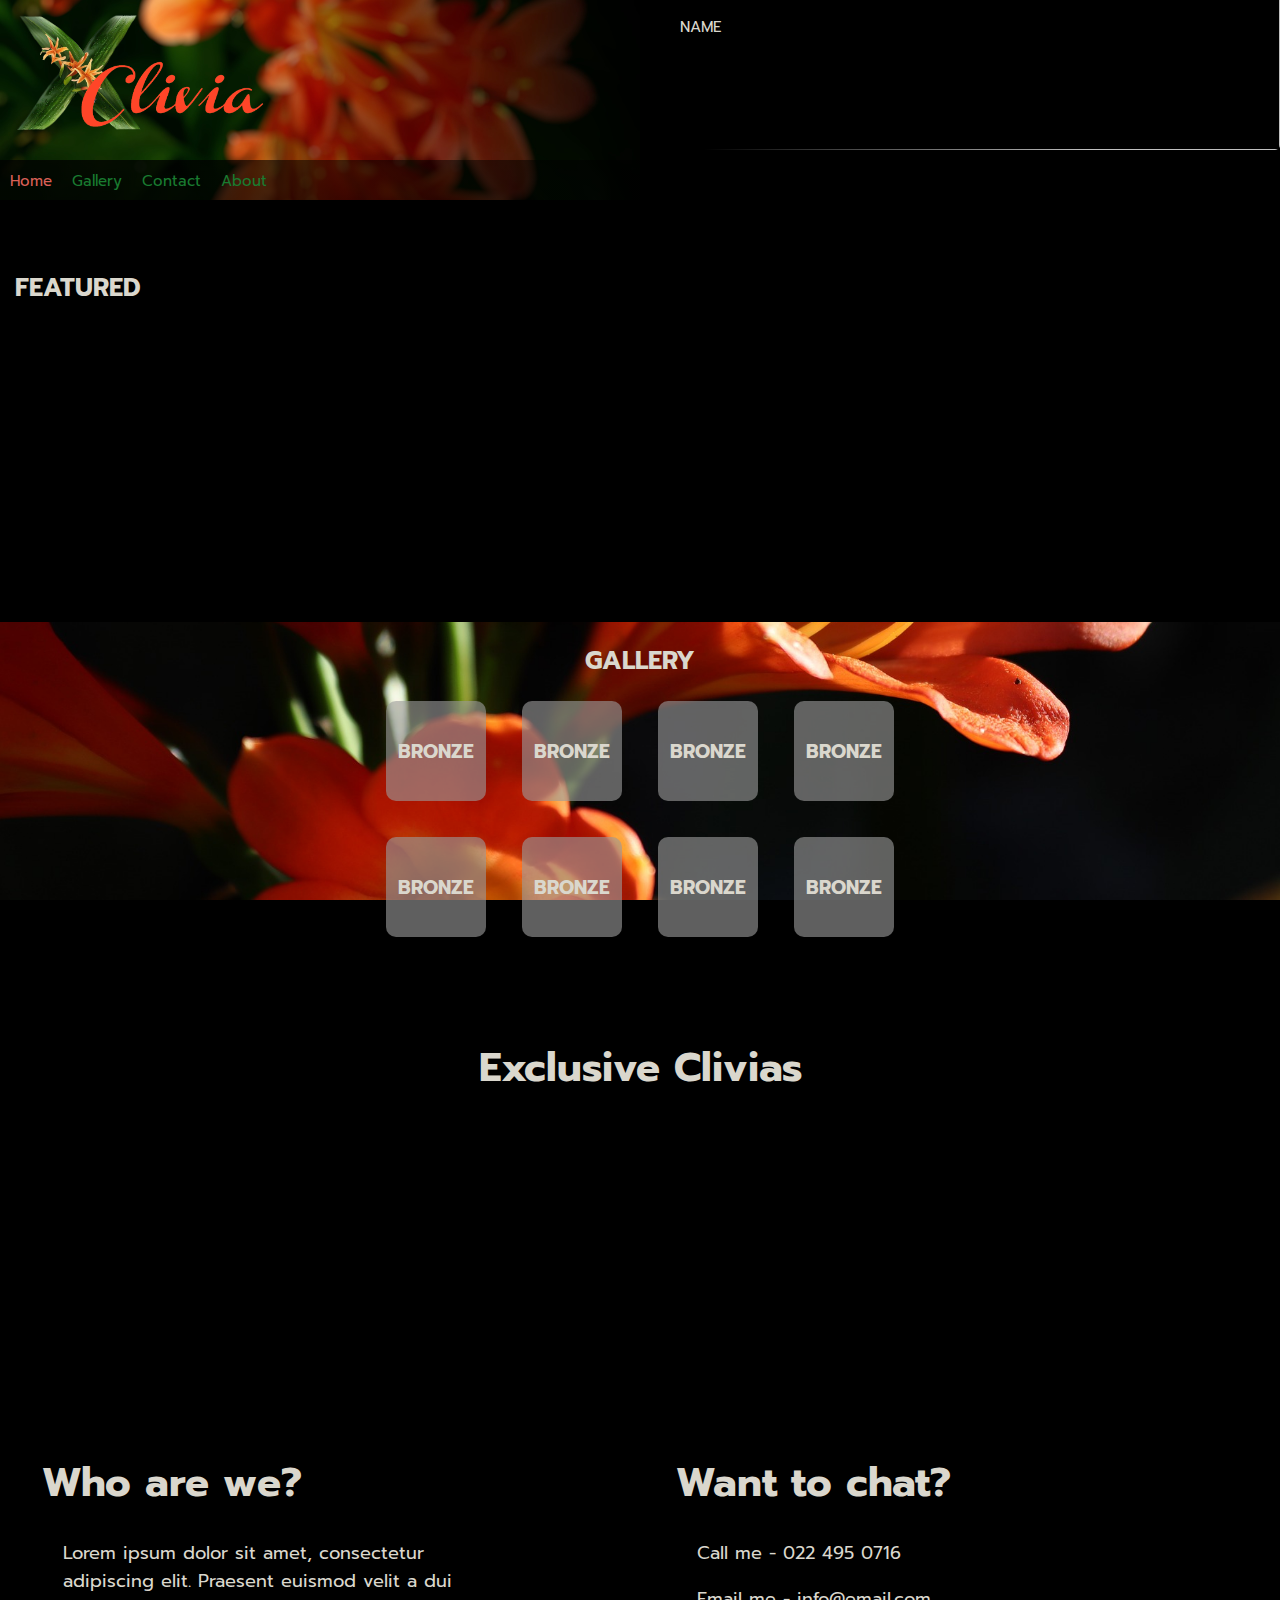
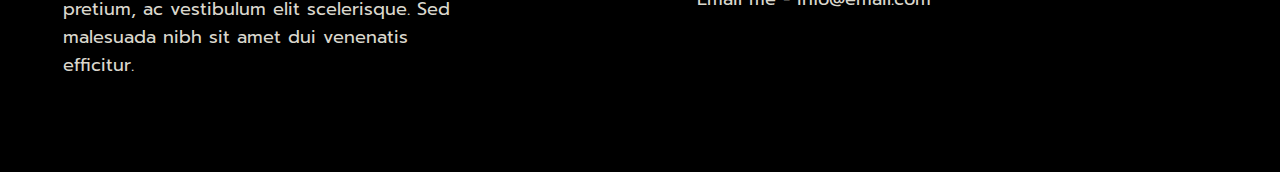
==== index.html @ db3a2b7f "fixed a few things" ====
<html>
<link rel="stylesheet" href="source/code/main.css">
<link rel="preconnect" href="https://fonts.googleapis.com">
<link rel="preconnect" href="https://fonts.gstatic.com" crossorigin>
<link href="https://fonts.googleapis.com/css2?family=Prompt&display=swap" rel="stylesheet">
<link rel="stylesheet" href="https://cdnjs.cloudflare.com/ajax/libs/font-awesome/4.7.0/css/font-awesome.min.css">

<head>
    <meta name="viewport" content="width=device-width, initial-scale=1.0">

    <script src="https://cdn.jsdelivr.net/npm/axios/dist/axios.min.js"></script>
    <script src="https://code.jquery.com/jquery-3.6.0.min.js"></script>

    <title>XClivia</title>
    <link rel="icon" href="./source/images/logoSmall.png">
</head>

<body>

    <div id="overlay_background_99"></div>

    <div id="cliva_info_popup">
        <h1 id="popup_title" style="margin: 10px">TITLE</h1>
        <img id="popup_image">
        <div id="popup_effects"></div>
    </div>

    <div id="header_container">
        <div id="headerParent">
            <div id="header">
                <div id="title_container">
                    <!--<h1 id="title">Oosie's Clivia Patch</h1>
                    <p id="slogan">Experience the Colors of Life</p>-->
                    <img id="logo_image" src="source/images/cropped_logo.png">
                </div>
            </div>

            <ul id="navbar">
                <li><a class="active" href="/">Home</a></li>
                <li><a href="/gallery">Gallery</a></li>
                <li><a href="#footer-contact">Contact</a></li>
                <li><a href="#footer-about">About</a></li>
            </ul>

        </div>

        <div id="random_clivia">
            <div id="random_img_container">
                <img draggable="false" id="random_image"
                    src="https://atlanticfertilisers.co.za/wp-content/uploads/2021/12/Life_is_garden_clivia-2-1024x890.jpg">
            </div>
            <div id="random_info_container">
                <ul style="list-style-type: none;">
                    <li class="random_info_li" id="random_name">
                        NAME
                    </li>
                </ul>
            </div>
        </div>
    </div>

    <div id="images" draggable="false">
        <div id="featured_images" class="image_container" draggable="false">9
            <h2>FEATURED</h2>
            <div class="image_track" data-mouse-down-at="0" data-prev-percentage="-80" draggable="false"></div>
        </div>
    </div>

    <div class="parallax" style="background-image: url('source/images/paralax1.jpg');">
        <div id="class_gallery_container_container">
            <div id="class_gallery_container" draggable="false">
                <h2>GALLERY</h2>
                <div id="class_gallery">
                    <a class="class_button" href="/gallery/?class=Bronze">
                        <div class="image_holder"></div>
                        <div class="class_effects">
                            <h4 class="class_name">BRONZE</h4>
                        </div>
                    </a>
                    <a class="class_button" href="/gallery/?class=Bronze">
                        <div class="image_holder"></div>
                        <div class="class_effects">
                            <h4 class="class_name">BRONZE</h4>
                        </div>
                    </a>
                    <a class="class_button" href="/gallery/?class=Bronze">
                        <div class="image_holder"></div>
                        <div class="class_effects">
                            <h4 class="class_name">BRONZE</h4>
                        </div>
                    </a>
                    <a class="class_button" href="/gallery/?class=Bronze">
                        <div class="image_holder"></div>
                        <div class="class_effects">
                            <h4 class="class_name">BRONZE</h4>
                        </div>
                    </a>
                    <a class="class_button" href="/gallery/?class=Bronze">
                        <div class="image_holder"></div>
                        <div class="class_effects">
                            <h4 class="class_name">BRONZE</h4>
                        </div>
                    </a>
                    <a class="class_button" href="/gallery/?class=Bronze">
                        <div class="image_holder"></div>
                        <div class="class_effects">
                            <h4 class="class_name">BRONZE</h4>
                        </div>
                    </a>
                    <a class="class_button" href="/gallery/?class=Bronze">
                        <div class="image_holder"></div>
                        <div class="class_effects">
                            <h4 class="class_name">BRONZE</h4>
                        </div>
                    </a>
                    <a class="class_button" href="/gallery/?class=Bronze">
                        <div class="image_holder"></div>
                        <div class="class_effects">
                            <h4 class="class_name">BRONZE</h4>
                        </div>
                    </a>

                </div>
            </div>
        </div>

    </div>

    <h1 style="position: relative; left: 50%; transform: translate(-50%, 0%); width:fit-content; height: fit-content">
        Exclusive Clivias</h1>

    <div class="parallax" style="background-image: url('source/images/parallax2.jpg');"></div>

    <div id="footer" style="display: flex">
        <div id="footer-about">
            <h1 style="position: inherit; left: 10%">Who are we?</h1>
            <p style="position: inherit; left: 15%">
                Lorem ipsum dolor sit amet, consectetur adipiscing elit.
                Praesent euismod velit a dui pretium, ac vestibulum elit scelerisque. Sed malesuada nibh sit amet dui
                venenatis efficitur.
            </p>
        </div>
        <div id="footer-contact">
            <h1 style="position: inherit; left: 10%">Want to chat?</h1>
            <div style="position: inherit; left: 15%">
                <p>Call me - 022 495 0716</p>
                <p>Email me - info@email.com</p>
            </div>
        </div>
    </div>

    <!-- <div class="parallax" style="background-image: url('source/images/paralax1.jpg');"></div> -->

</body>

<script src="source/code/main.js"></script>

</html>
---- source/code/main.css ----
body {
    height: 100vh;
    width: 100vw;
    margin: 0px;
    overflow-x: hidden;
    background-color: #000000;
    padding: 0px;
}

p,
h1,
h2,
h3,
h4,
li {
    color: #DAD7CD;
    font-family: 'Prompt', sans-serif;
}

p {
    font-size: 18px;
}

h1 {
    font-size: 40px;
}

h2 {
    font-size: 25px;
}

h3 {
    font-size: 20px;
}

h4 {
    font-size: 19px;
}

li {
    font-size: 15px;
}

#random_description {
    width: 30%;
    word-wrap: normal;
}

#random_clivia {
    position: relative;
    align-self: flex-end;

    width: 50vw;
    height: 200px;

    margin: 0px;
}

#random_img_container {
    height: 100%;
    width: 100%;
    overflow: hidden;
    z-index: 1;
}

#random_info_container {
    position: absolute;
    top: 0%;
    z-index: 3;
    width: 100%;
    height: 100%;
    background-image: linear-gradient(90deg, rgba(0, 0, 0, 1) 10%, rgba(0, 0, 0, 0) 70%);
}

#random_image {
    position: relative;

    width: 100%;
    height: auto;

    object-fit: cover;
    object-position: 50% 50%;
    margin-top: 0px;
    margin-bottom: 0px;
    transform: translate(0, -25%);

    border-radius: 5px;

    z-index: 1;

    -webkit-user-select: none;
    -khtml-user-select: none;
    -moz-user-select: none;
    -o-user-select: none;
    user-select: none;
}

#random_info_li {
    text-decoration: none;
}

#logo_image {
    position: relative;

    width: 100%;
    height: 100%;
}

#header_container {
    display: flex;
    flex-direction: row;

    width: 100%;
    height: fit-content
}

#headerParent {
    width: 50vw;
    align-self: flex-start;
    background-image: url("../images/clivia_title_0.jpg");
    background-size: cover;
    background-repeat: no-repeat;
    background-position-x: right;
    /* box-shadow: 0px 0px 10px 5px black inset; */
}

#header {
    position: relative;

    top: 1vh;

    display: flex;
    flex-wrap: wrap;
    align-items: center;

    width: 40vw;
    height: 140px;

    gap: 4vw;
    z-index: 4;
}

#title_container {
    position: absolute;
    width: max-content;
    overflow: hidden;
    height: 100%;
    margin-right: 50vw;
    padding-left: 15px;
    margin-bottom: 0px;
    margin-top: 0px;
}

#title {
    margin-left: 2vw;
    margin-bottom: 0px;
    height: 60%;
    text-align: center;
    margin-top: 0px;
}

#slogan {
    height: 40%;
    margin-left: 2vw;
    margin-bottom: 0px;
    margin-top: 0px;
}

#navbar {
    position: relative;
    list-style-type: none;
    margin-top: 20px;
    margin-bottom: 0px;
    padding: 0;
    overflow: hidden;
    background-image: linear-gradient(90deg, rgba(0, 0, 0, 0.75) 30%, rgba(0, 0, 0, 0.5) 50%);
    height: 40px;
}

#navbar>li {
    height: 100%;
    float: left;
}

#navbar>li a {
    display: block;
    color: #197B30;
    text-align: center center;
    padding: 10px 10px;
    text-decoration: none;
}

#navbar>li>.active {
    color: rgb(218, 96, 87)
}

#navbar>li a:hover:not(.active) {
    color: #CB1301;
}

.clivia_title {
    position: absolute;
    float: left;
    top: 0;

    width: 100%;
    height: 15%;

    z-index: 1;
    padding: 0px;

    transition: box-shadow 500ms;


}

.clivia_info {
    position: absolute;
    z-index: 2;
    /* background-image: linear-gradient(135deg, rgba(0,0,0,0.5), rgba(255,255,255,0)); */
    background-image: linear-gradient(150deg, rgba(0, 0, 0, 1) 10%, rgba(255, 255, 255, 0) 50%);
    /* box-shadow: 0px 0px 5px 10px black inset; */
    /* or any other color */
    color: white;
    /* or any other color */
    padding: 0px;
    /* or any other value */
    top: 0;
    float: left;

    width: inherit;
    height: inherit;

    transition: box-shadow 500ms;
}

.clivia_info:hover {
    box-shadow: 0px 0px 5px 2px black inset;
}

.clivia_info_ul {
    position: relative;
    opacity: 0;

    transition: opacity 500ms;

    top: 20%;
    height: 80%;
}

.clivia_info_ul:hover {
    opacity: 1;
}

#images {
    position: relative;
    left: 0vw;
    height: fit-content;
    width: 100vw;

    margin: 0px;
    margin-left: 0px;
    margin-right: 0px;
    margin-top: 20px;
    overflow-x: hidden;

    -webkit-user-select: none;
    -khtml-user-select: none;
    -moz-user-select: none;
    -o-user-select: none;
    user-select: none;
}

.track_image {
    position: relative;

    width: 40vmin;
    height: 56vmin;

    object-fit: cover;
    object-position: 50% 50%;
    margin-top: 0px;
    margin-bottom: 0px;
    transform: translate(0, -25%);
    border-radius: 5px;

    -webkit-user-select: none;
    -khtml-user-select: none;
    -moz-user-select: none;
    -o-user-select: none;
    user-select: none;
}

.img_box {
    width: 40vmin;
    height: 56vmin;

    margin-top: 0px;
    margin-bottom: 0px;

    height: inherit;

    border-radius: 5px;
    overflow: hidden;
}

.image_track {
    width: fit-content;
    height: 26vmin;
    display: flex;
    gap: 4vmin;
    position: relative;
    left: 50%;
    right: 50%;
    margin-top: 0px;
    margin-bottom: 0px;
    margin-right: 0px;
    margin-left: 0px;
    bottom: 0px;
    transform: translate(-80%, 0);

    overflow: hidden;

    -webkit-user-select: none;
    -khtml-user-select: none;
    -moz-user-select: none;
    -o-user-select: none;
    user-select: none;
}

.image_container {
    position: relative;
    height: fit-content;
    width: calc(100vw - 15px);

    margin-top: 10px;
    margin-bottom: 10px;
    margin-left: 15px;
    margin-right: 15px;

    padding: 0px;


    -webkit-user-select: none;
    -khtml-user-select: none;
    -moz-user-select: none;
    -o-user-select: none;
    user-select: none;
}

.image_container>h3 {
    position: relative;
    left: 30px;
}

#overlay_background_99 {
    display: none;
    position: fixed;
    top: 0px;
    left: 0px;

    width: 100vw;
    height: 100vh;

    /* background-color: rgba(255, 255, 255, 0.5); */

    z-index: 99;
}

#popup_title {
    position: absolute;
    z-index: 2;
}

#popup_image {
    position: absolute;
    top: 0px;
    left: 0px;

    object-fit: fill;
    height: 100%;
    width: 100%;

    overflow: hidden;

    z-index: 1;
}

#popup_effects {
    position: absolute;
    top: 0px;
    left: 0px;

    height: 100%;
    width: 100%;

    /* box-shadow: 5px 5px 10px 20px black; */
    z-index: 3;
}

#cliva_info_popup {
    display: none;
    position: fixed;
    top: 50%;
    left: 50%;
    transform: translate(-50%, -50%);

    height: 50vmin;
    width: 70vmin;

    background-color: #197B30;

    z-index: 100;
}

.parallax {
    /* Set a specific height */
    min-height: 300px;
    width: 100vw;

    /* Create the parallax scrolling effect */
    background-attachment: fixed;
    background-position: center;
    background-repeat: no-repeat;
    background-size: cover;
}

#class_gallery {
    display: grid;
    grid-template-columns: 1fr 1fr 1fr 1fr;
    gap: 4vmin;
}

#class_gallery_container {
    display: grid;
    place-items: center;
    position: relative;
    margin-left: 15px;
    left: 50%;
    width: 75vw;
    transform: translate(-50%, 0%);
    height: fit-content;
    margin: 0px;
    margin-top: 50px;
    margin-bottom: 50px;
    padding: 0px;
    padding-bottom: 50px;
}

#class_gallery_container_container {
    position: relative;
    width: 100vw;
    height: fit-content;
    /* background-image: radial-gradient(circle, rgba(0, 0, 0, 0.5) 0%, rgba(16, 83, 19, 0) 100%); */
    /* box-shadow: 0px 0px 20px 10px black inset; */
}

.image_holder {
    position: absolute;
    height: 100px;
    width: 100px;

    background-color: rgba(156, 156, 156, 0.61);
    background-image: url("https://atlanticfertilisers.co.za/wp-content/uploads/2021/12/Life_is_garden_clivia-2-1024x890.jpg");
    background-size: cover;
    background-blend-mode: multiply;
    background-repeat: no-repeat;

    border-radius: 10px;
}

.class_button {
    position: relative;
    height: 100px;
    width: 100px;
}

.class_name {
    position: absolute;
    top: 50%;
    left: 50%;
    transform: translate(-50%, -50%);
    color: inherit;

    margin: 0px;
    z-index: 2;
}

.class_effects {
    position: absolute;
    width: 100%;
    height: 100%;
    color: #DAD7CD;

    /* box-shadow: 0px 0px 5px 5px black inset; */
    z-index: 4;
}

.class_effects:hover {
    width: 100%;
    height: 100%;
    color: #ff9187;

    /* box-shadow: 0px 0px 5px 1px black inset; */
    cursor: pointer;
}

#footer {
    position: relative;
    display: flex;
    flex-direction: row;
    width: 100vw;
    height: auto;
}

#footer-contact {
    position: inherit;
    width: 33%;
    margin-left: 16.5%;
    margin-bottom: 75px;
}

#footer-about {
    position: inherit;
    width: 33%;
    margin-bottom: 75px;
}

/* Extra small devices (phones, 600px and down) */
@media only screen and (max-width: 600px) {}

/* Small devices (portrait tablets and large phones, 600px and up) */
@media only screen and (min-width: 600px) {}

/* Medium devices (landscape tablets, 768px and up) */
@media only screen and (min-width: 768px) {}

/* Large devices (laptops/desktops, 992px and up) */
@media only screen and (min-width: 992px) {}

/* Extra large devices (large laptops and desktops, 1200px and up) */
@media only screen and (min-width: 1200px) {}

@media only screen and (max-aspect-ratio: 1/1) {
    #random_clivia {
        position: relative;
        align-self: flex-end;

        width: 100vw;
        height: 200px;

        margin-top: 20px;
        margin-left: 0px;
        margin-right: 0px;
        margin-bottom: 0px;
    }

    #header_container {
        display: flex;
        flex-direction: column;
        width: 100vw;
        height: fit-content
    }

    #headerParent {
        width: 100vw;
        align-self: flex-start;
        background-image: url("../images/clivia_title_0.jpg");
        background-size: cover;
        background-repeat: no-repeat;
        background-position-x: right;
        /* box-shadow: 0px 0px 10px 5px black inset; */
    }

    #class_gallery {
        display: grid;
        grid-template-columns: 1fr 1fr;
        gap: 4vmin;
    }

    #footer {
        position: relative;
        display: flex;
        flex-direction: column;
        width: 100vw;
        height: auto;
    }

    #footer-contact {
        position: inherit;
        width: 80%;
        margin-left: 0%;
        margin-bottom: 75px;
    }
    
    #footer-about {
        position: inherit;
        width: 80%;
        margin-bottom: 75px;
    }
}

@media (pointer: coarse) {
    .clivia_info_ul:hover {
        opacity: 0;
    }

    .clivia_info:hover {
        box-shadow: 0px 0px 5px 10px black inset;
    }
}
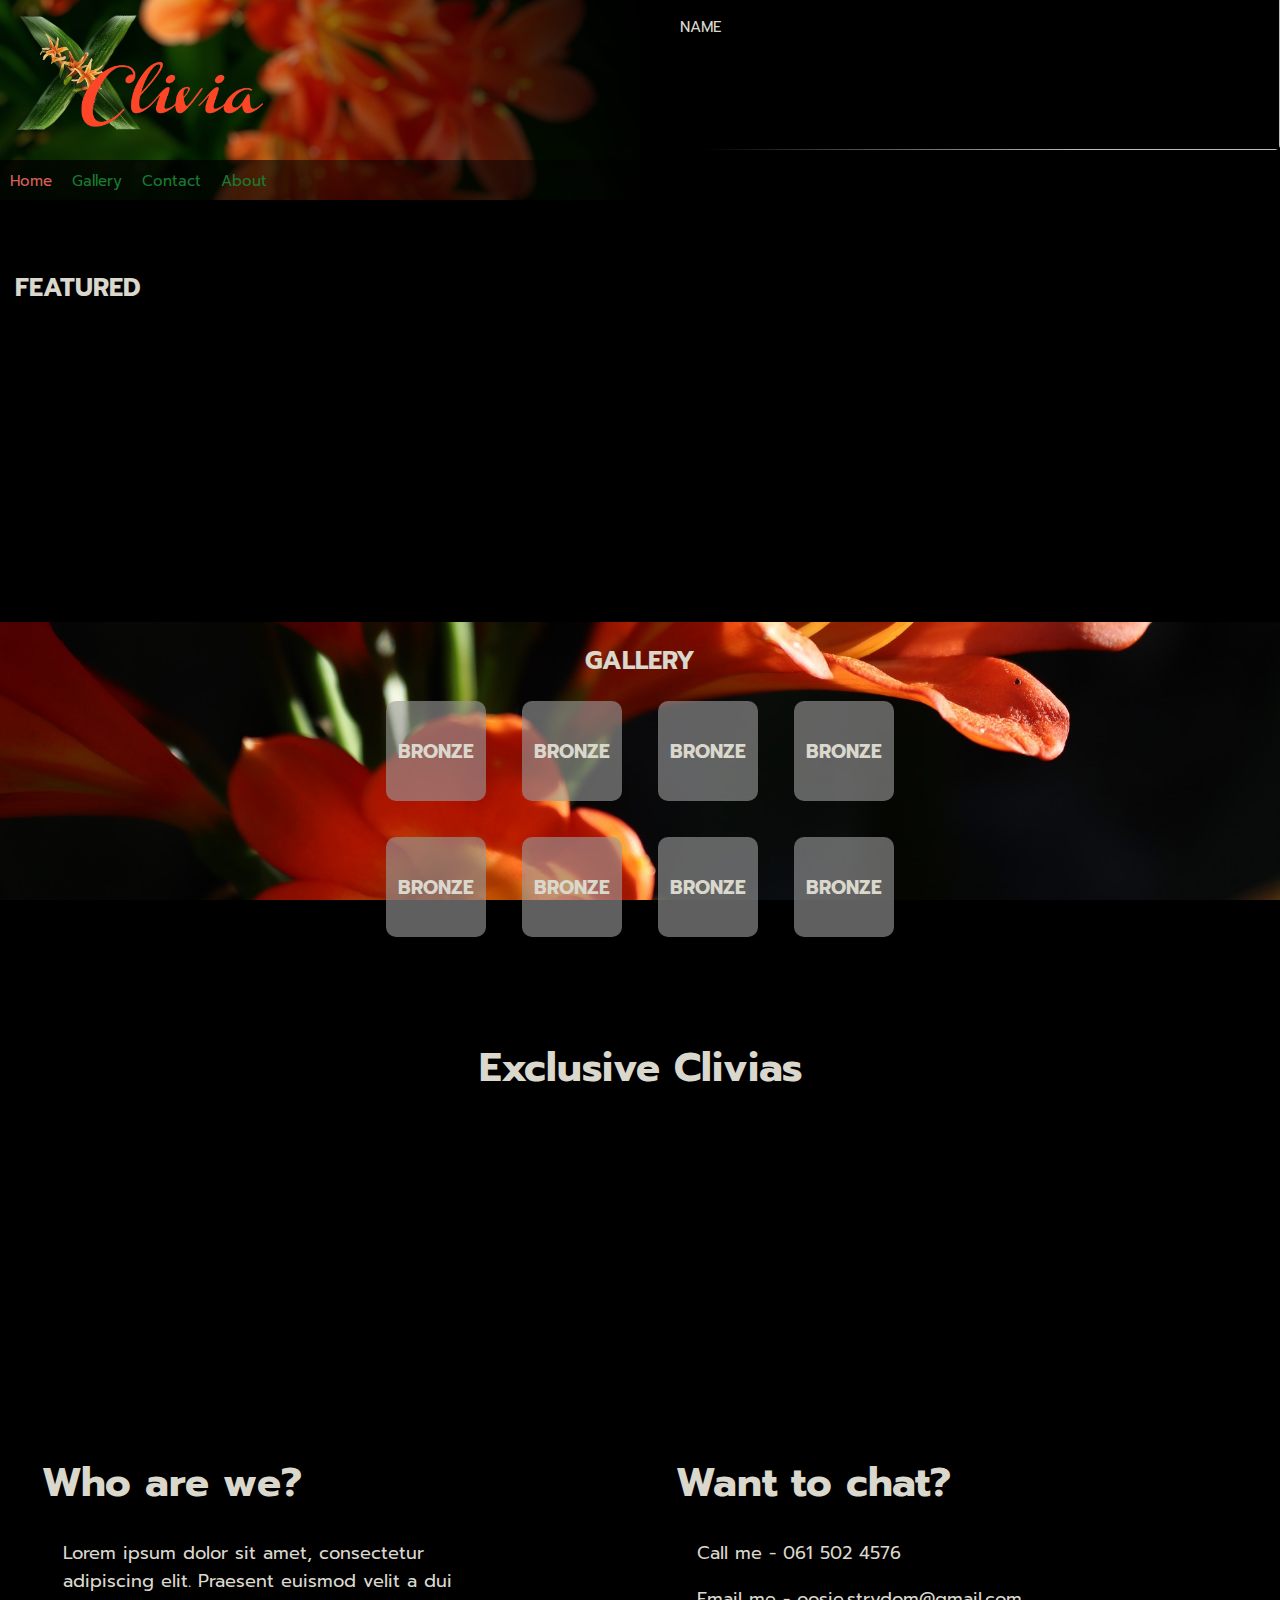
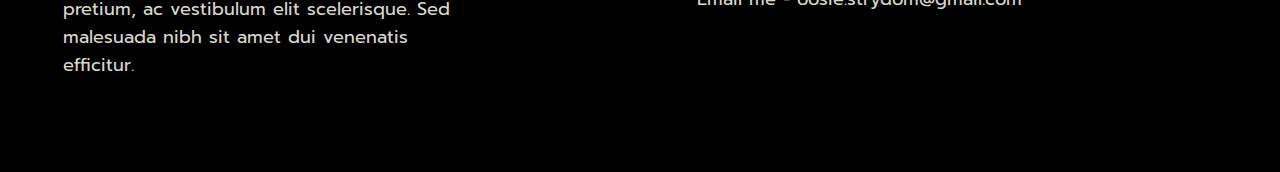
==== commit a0faaea9: "Added auto search" ====
--- a/index.html
+++ b/index.html
@@ -143,8 +143,8 @@
         <div id="footer-contact">
             <h1 style="position: inherit; left: 10%">Want to chat?</h1>
             <div style="position: inherit; left: 15%">
-                <p>Call me - 022 495 0716</p>
-                <p>Email me - info@email.com</p>
+                <p>Call me - 061 502 4576</p>
+                <p>Email me - oosie.strydom@gmail.com</p>
             </div>
         </div>
     </div>
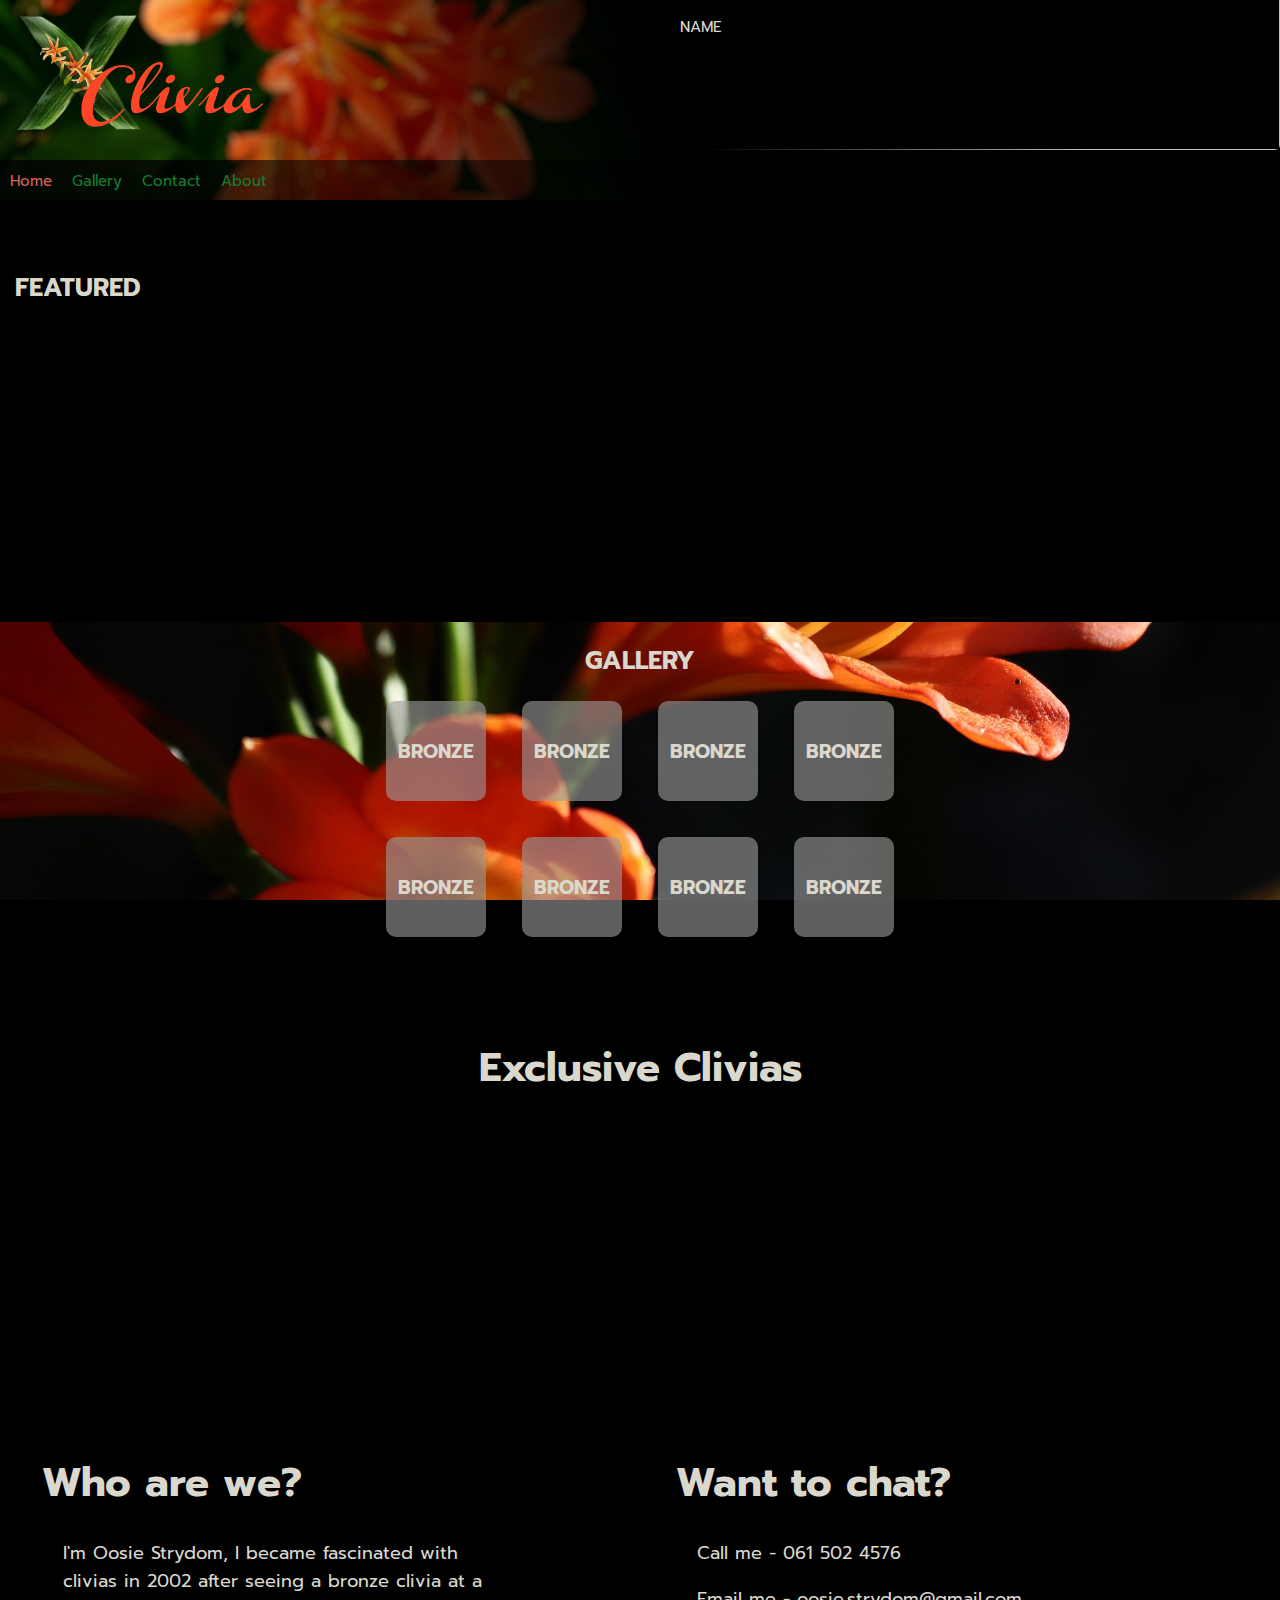
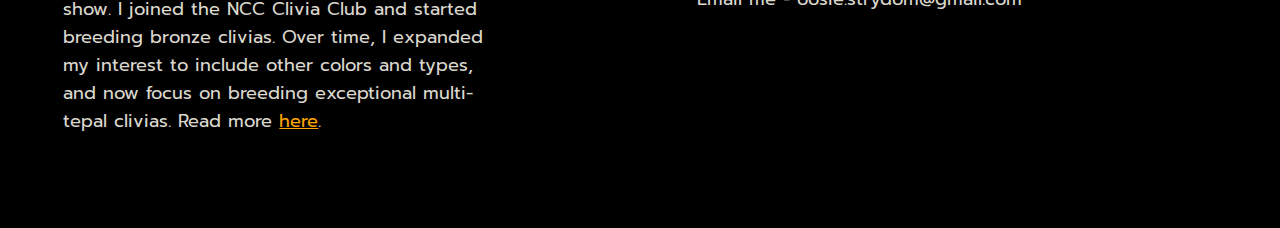
==== commit 49943341: "added about page" ====
--- a/index.html
+++ b/index.html
@@ -39,7 +39,7 @@
                 <li><a class="active" href="/">Home</a></li>
                 <li><a href="/gallery">Gallery</a></li>
                 <li><a href="#footer-contact">Contact</a></li>
-                <li><a href="#footer-about">About</a></li>
+                <li><a href="/about">About</a></li>
             </ul>
 
         </div>
@@ -135,9 +135,9 @@
         <div id="footer-about">
             <h1 style="position: inherit; left: 10%">Who are we?</h1>
             <p style="position: inherit; left: 15%">
-                Lorem ipsum dolor sit amet, consectetur adipiscing elit.
-                Praesent euismod velit a dui pretium, ac vestibulum elit scelerisque. Sed malesuada nibh sit amet dui
-                venenatis efficitur.
+                I'm Oosie Strydom, I became fascinated with clivias in 2002 after seeing a bronze clivia at a show. I
+                joined the NCC Clivia Club and started breeding bronze clivias. Over time, I expanded my interest to
+                include other colors and types, and now focus on breeding exceptional multi-tepal clivias. Read more <a style="color: orange" href="/about">here</a>.
             </p>
         </div>
         <div id="footer-contact">
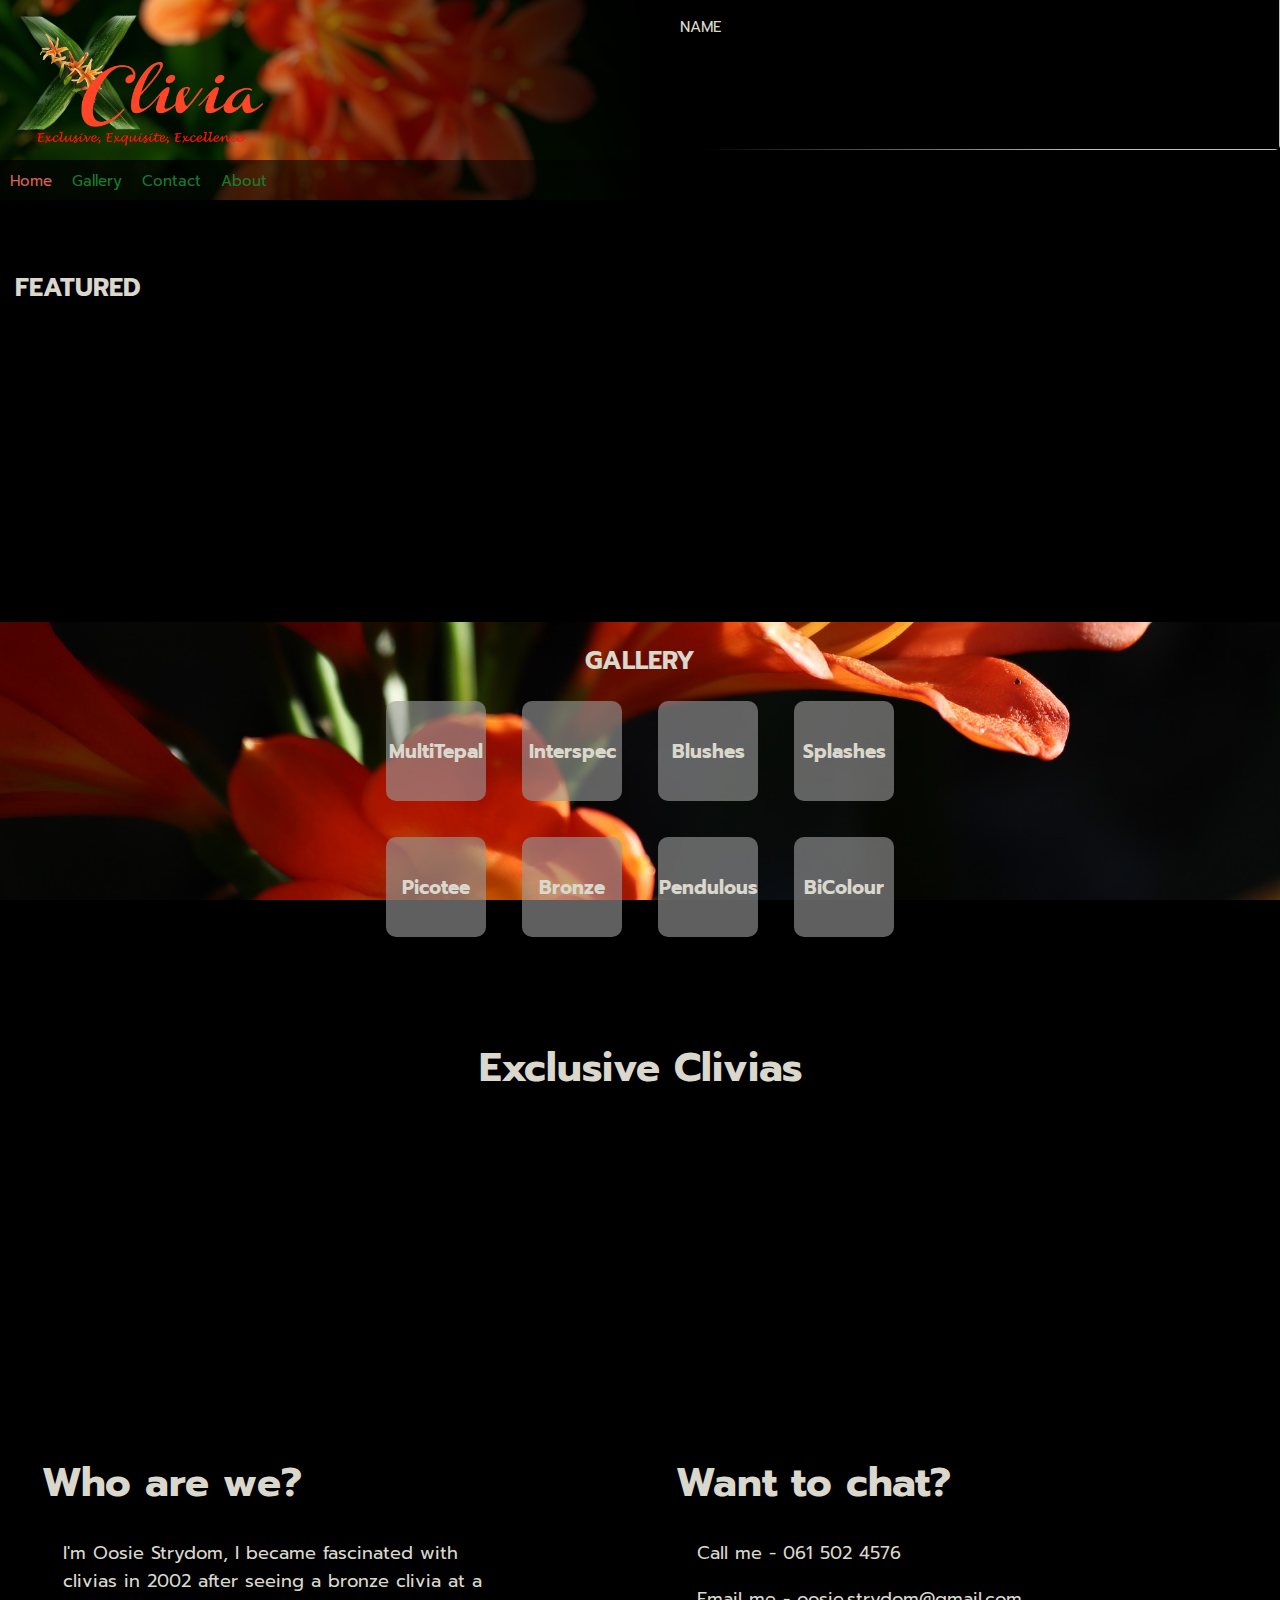
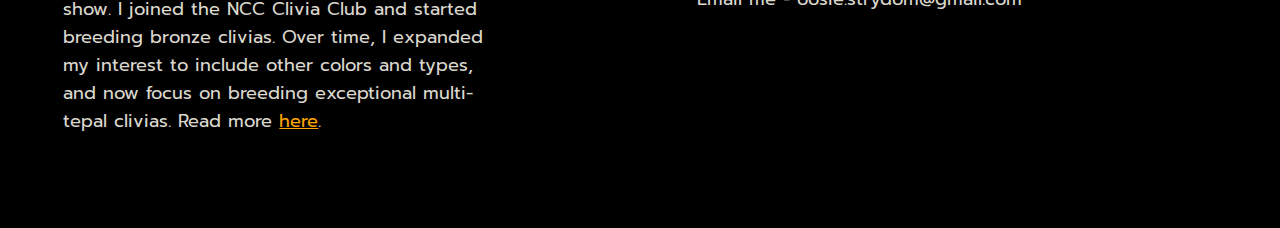
==== commit 5cb13c8f: "Finalized Changes" ====
--- a/index.html
+++ b/index.html
@@ -71,52 +71,52 @@
             <div id="class_gallery_container" draggable="false">
                 <h2>GALLERY</h2>
                 <div id="class_gallery">
-                    <a class="class_button" href="/gallery/?class=Bronze">
-                        <div class="image_holder"></div>
+                    <a class="class_button" href="/gallery/?class=Multi+Tepal">
+                        <div class="image_holder class_mt"></div>
                         <div class="class_effects">
-                            <h4 class="class_name">BRONZE</h4>
+                            <h4 class="class_name">MultiTepal</h4>
+                        </div>
+                    </a>
+                    <a class="class_button" href="/gallery/?class=Interspec">
+                        <div class="image_holder class_interspec"></div>
+                        <div class="class_effects">
+                            <h4 class="class_name">Interspec</h4>
+                        </div>
+                    </a>
+                    <a class="class_button" href="/gallery/?class=Blushes">
+                        <div class="image_holder class_blushes"></div>
+                        <div class="class_effects">
+                            <h4 class="class_name">Blushes</h4>
+                        </div>
+                    </a>
+                    <a class="class_button" href="/gallery/?class=Splashes">
+                        <div class="image_holder class_splashes"></div>
+                        <div class="class_effects">
+                            <h4 class="class_name">Splashes</h4>
+                        </div>
+                    </a>
+                    <a class="class_button" href="/gallery/?class=Picotee">
+                        <div class="image_holder class_picotee"></div>
+                        <div class="class_effects">
+                            <h4 class="class_name">Picotee</h4>
                         </div>
                     </a>
                     <a class="class_button" href="/gallery/?class=Bronze">
-                        <div class="image_holder"></div>
+                        <div class="image_holder class_bronze"></div>
                         <div class="class_effects">
-                            <h4 class="class_name">BRONZE</h4>
+                            <h4 class="class_name">Bronze</h4>
                         </div>
                     </a>
-                    <a class="class_button" href="/gallery/?class=Bronze">
-                        <div class="image_holder"></div>
+                    <a class="class_button" href="/gallery/?class=Pendulous">
+                        <div class="image_holder class_pendulous"></div>
                         <div class="class_effects">
-                            <h4 class="class_name">BRONZE</h4>
+                            <h4 class="class_name">Pendulous</h4>
                         </div>
                     </a>
-                    <a class="class_button" href="/gallery/?class=Bronze">
-                        <div class="image_holder"></div>
+                    <a class="class_button" href="/gallery/?class=Bi+Colour">
+                        <div class="image_holder class_bicolour"></div>
                         <div class="class_effects">
-                            <h4 class="class_name">BRONZE</h4>
-                        </div>
-                    </a>
-                    <a class="class_button" href="/gallery/?class=Bronze">
-                        <div class="image_holder"></div>
-                        <div class="class_effects">
-                            <h4 class="class_name">BRONZE</h4>
-                        </div>
-                    </a>
-                    <a class="class_button" href="/gallery/?class=Bronze">
-                        <div class="image_holder"></div>
-                        <div class="class_effects">
-                            <h4 class="class_name">BRONZE</h4>
-                        </div>
-                    </a>
-                    <a class="class_button" href="/gallery/?class=Bronze">
-                        <div class="image_holder"></div>
-                        <div class="class_effects">
-                            <h4 class="class_name">BRONZE</h4>
-                        </div>
-                    </a>
-                    <a class="class_button" href="/gallery/?class=Bronze">
-                        <div class="image_holder"></div>
-                        <div class="class_effects">
-                            <h4 class="class_name">BRONZE</h4>
+                            <h4 class="class_name">BiColour</h4>
                         </div>
                     </a>
 
--- a/source/code/main.css
+++ b/source/code/main.css
@@ -461,12 +461,44 @@
     width: 100px;
 
     background-color: rgba(156, 156, 156, 0.61);
-    background-image: url("https://atlanticfertilisers.co.za/wp-content/uploads/2021/12/Life_is_garden_clivia-2-1024x890.jpg");
+    
     background-size: cover;
     background-blend-mode: multiply;
     background-repeat: no-repeat;
 
     border-radius: 10px;
+}
+
+.class_mt {
+    background-image: url("https://cdn.discordapp.com/attachments/1101563804082520114/1101581961883033672/IMG_20220131_080909.jpg");
+}
+
+.class_interspec {
+    background-image: url("https://cdn.discordapp.com/attachments/1101563804082520114/1101570878728327290/IMG_20230427_171258.jpg");
+}
+
+.class_blushes {
+    background-image: url("https://cdn.discordapp.com/attachments/1101563804082520114/1102121313520320612/20200912_204804.jpg");
+}
+
+.class_splashes {
+    background-image: url("https://cdn.discordapp.com/attachments/1101563804082520114/1102122322627923999/20200813_200428.jpg");
+}
+
+.class_picotee {
+    background-image: url("https://cdn.discordapp.com/attachments/1101563804082520114/1101583352206721064/IMG_20220811_104608.jpg");
+}
+
+.class_bronze {
+    background-image: url("https://cdn.discordapp.com/attachments/1101563731219062786/1103317375929028650/image.png");
+}
+
+.class_pendulous {
+    background-image: url("https://cdn.discordapp.com/attachments/1101563731219062786/1103317683598020608/image.png")
+}
+
+.class_bicolour {
+    background-image: url("https://cdn.discordapp.com/attachments/1101563804082520114/1102128352652967956/IMG_20230430_090402.jpg");
 }
 
 .class_button {
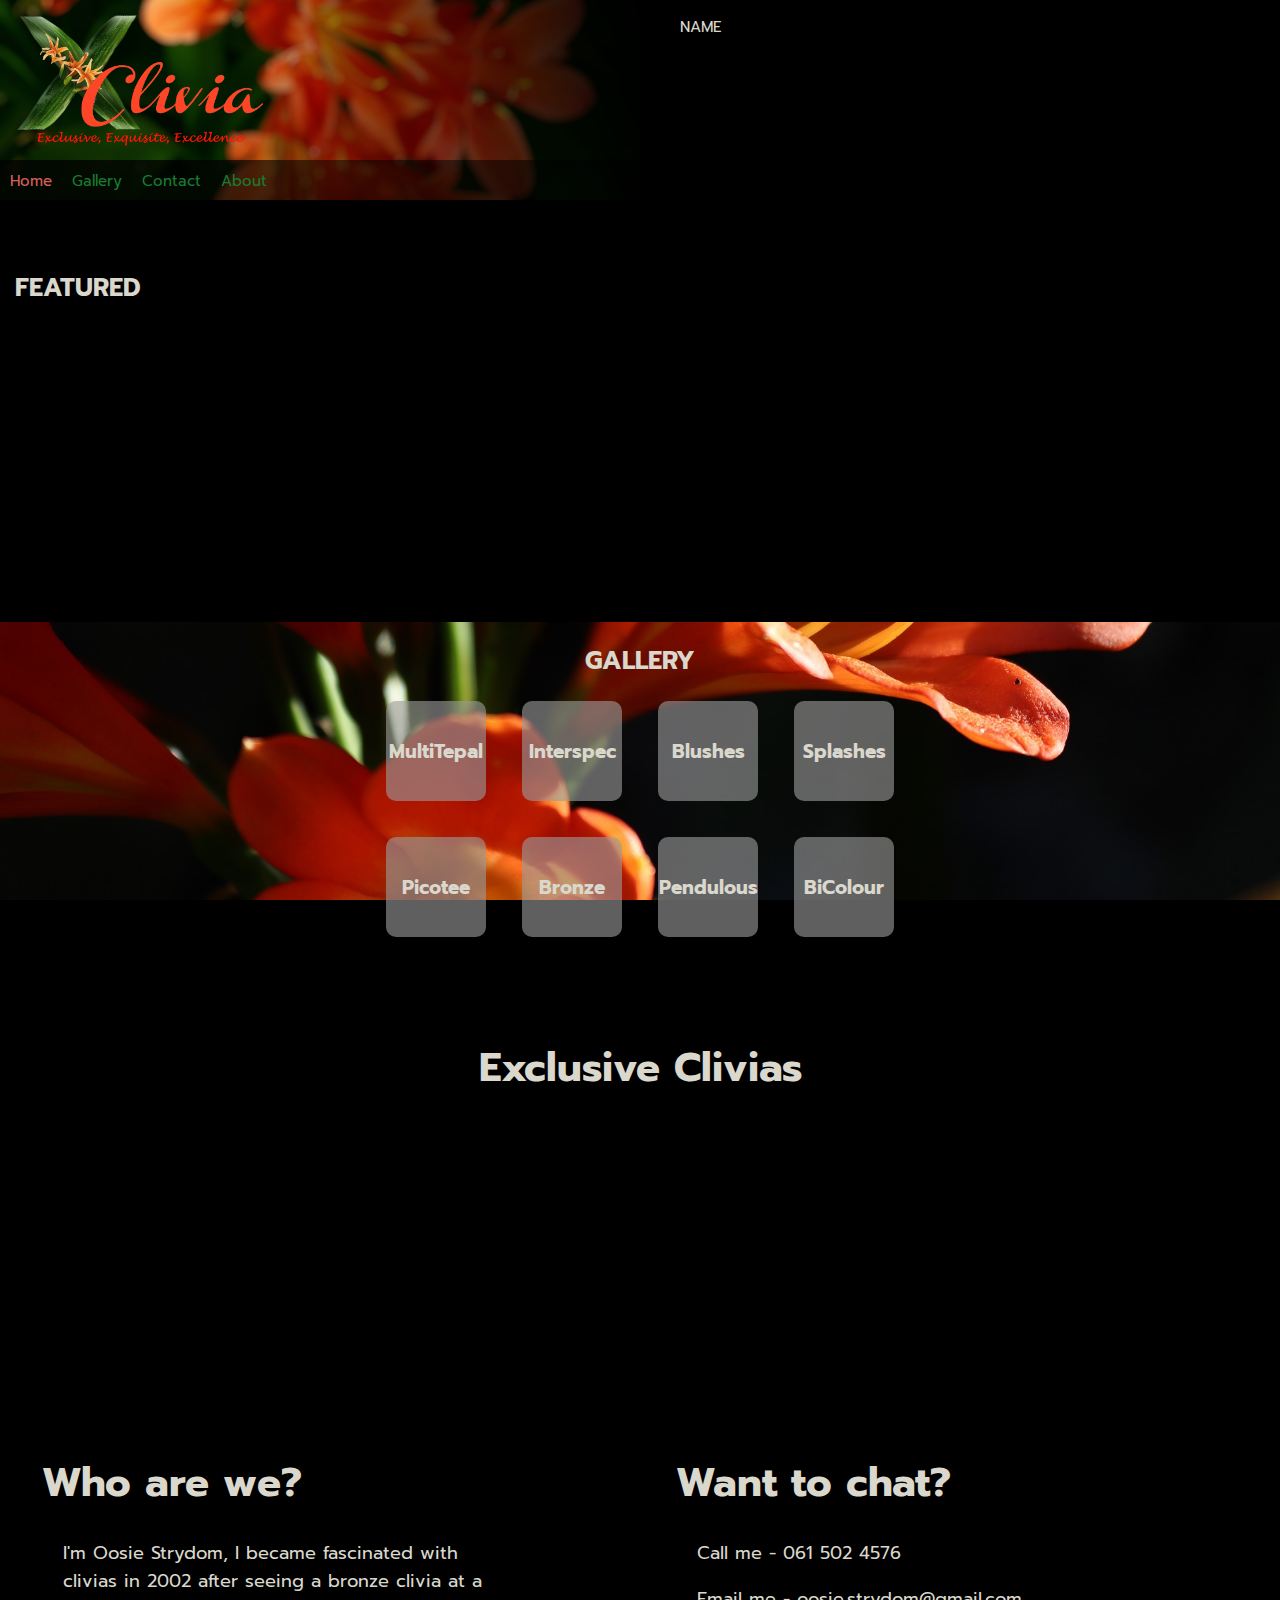
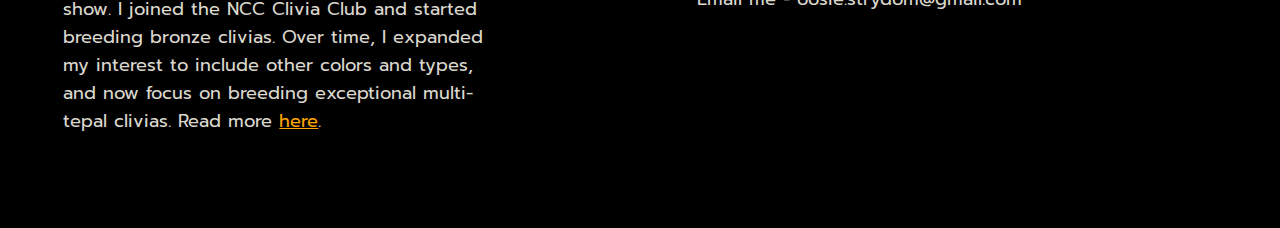
==== commit 22bbfd03: "Doctypes and meta tags added" ====
--- a/index.html
+++ b/index.html
@@ -1,3 +1,4 @@
+<!DOCTYPE html>
 <html>
 <link rel="stylesheet" href="source/code/main.css">
 <link rel="preconnect" href="https://fonts.googleapis.com">
@@ -13,6 +14,16 @@
 
     <title>XClivia</title>
     <link rel="icon" href="./source/images/logoSmall.png">
+
+    <meta charset="utf-8">
+    <meta name="description" content="XClivia: Exclusive, Exquisite, Excellence clivia breeding">
+
+    <meta name="Keywords"
+        content="xclivia, clivia, clivia sa, clivia za, clivia breeding, clivia website, exclusive clivias">
+
+    <meta name="Subject" content="XClivia">
+    <meta name="Robots" content="INDEX">
+    <meta name="Language" content="English">
 </head>
 
 <body>
@@ -137,7 +148,8 @@
             <p style="position: inherit; left: 15%">
                 I'm Oosie Strydom, I became fascinated with clivias in 2002 after seeing a bronze clivia at a show. I
                 joined the NCC Clivia Club and started breeding bronze clivias. Over time, I expanded my interest to
-                include other colors and types, and now focus on breeding exceptional multi-tepal clivias. Read more <a style="color: orange" href="/about">here</a>.
+                include other colors and types, and now focus on breeding exceptional multi-tepal clivias. Read more <a
+                    style="color: orange" href="/about">here</a>.
             </p>
         </div>
         <div id="footer-contact">
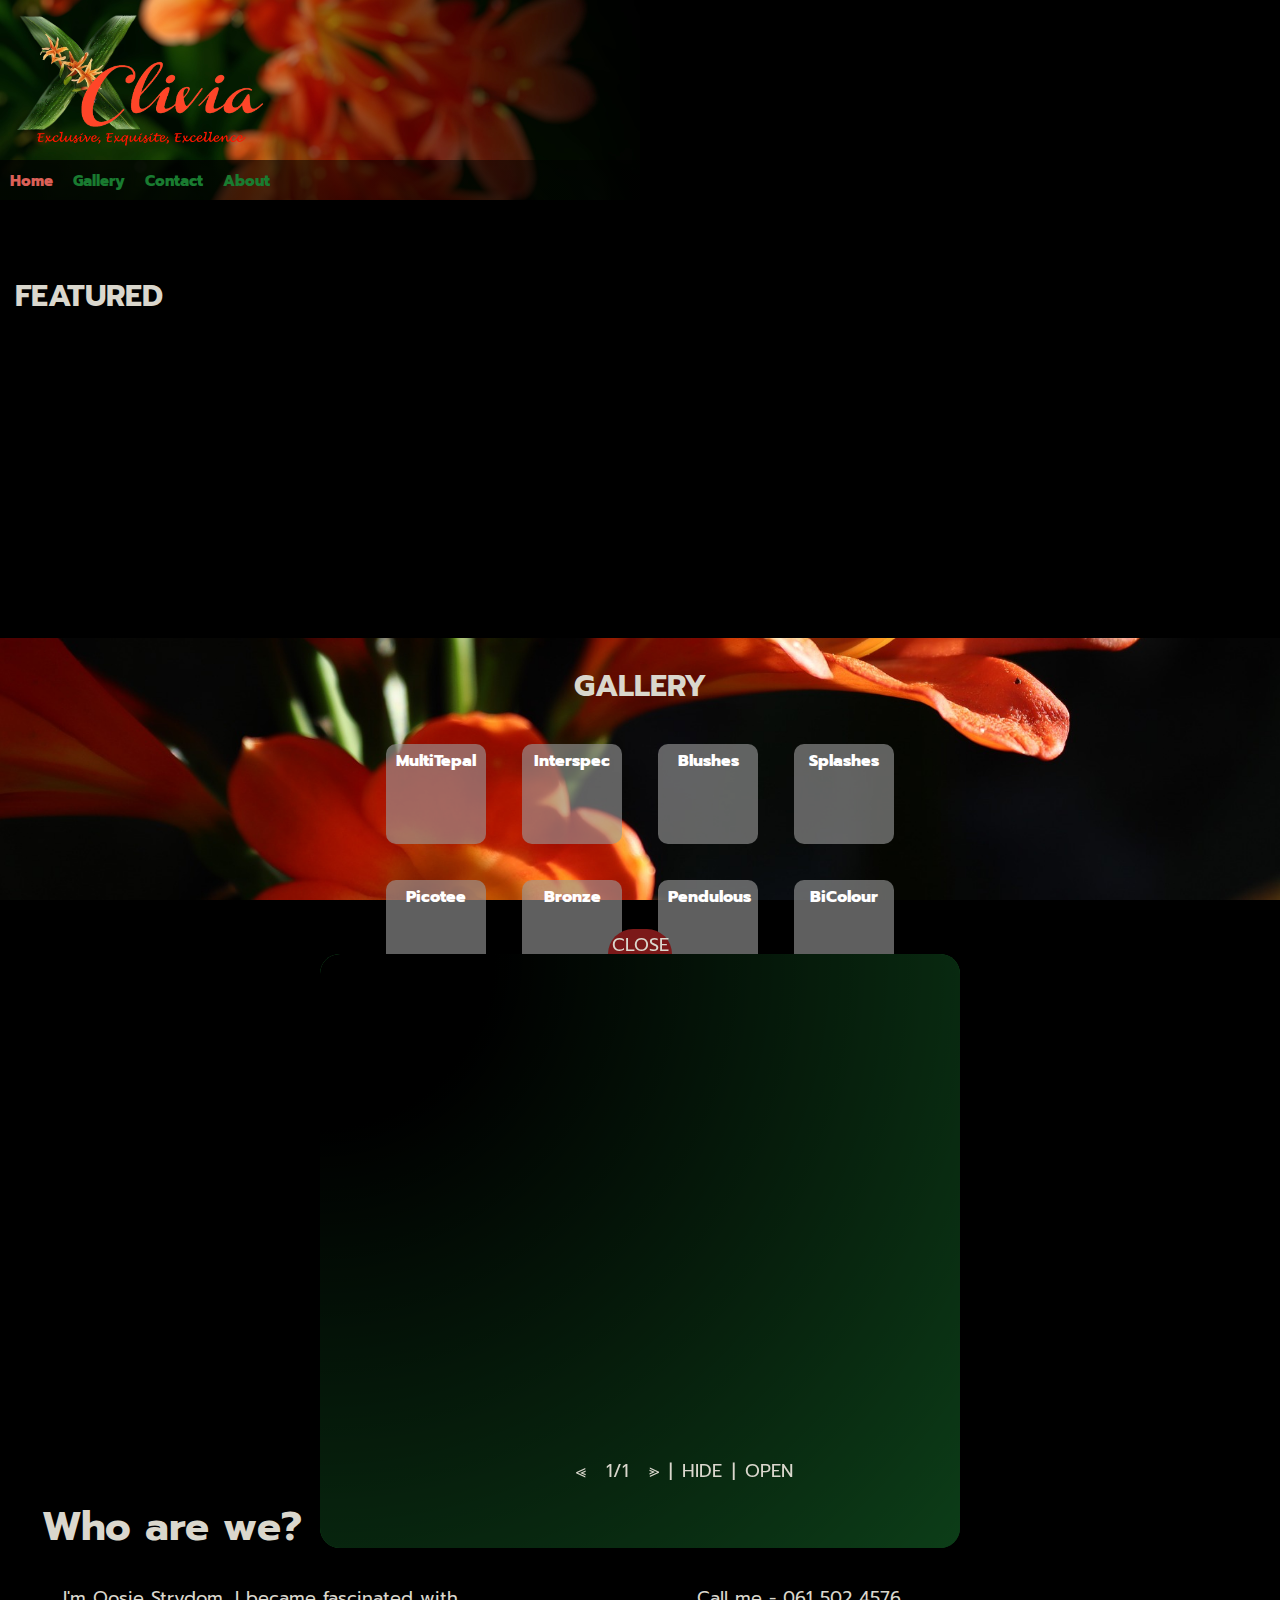
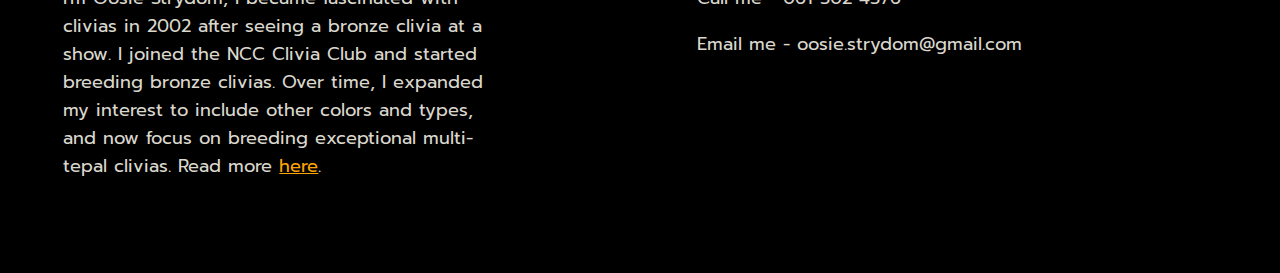
==== commit 37b61b1a: "Made a lot of changes" ====
--- a/index.html
+++ b/index.html
@@ -30,10 +30,36 @@
 
     <div id="overlay_background_99"></div>
 
-    <div id="cliva_info_popup">
-        <h1 id="popup_title" style="margin: 10px">TITLE</h1>
-        <img id="popup_image">
-        <div id="popup_effects"></div>
+    <div id="popup-background"></div>
+    <div id="popup" class="inactive">
+        <div id="popup-close">
+            <p style="margin-top: 2.5%">CLOSE</p>
+        </div>
+        <div id="popup-body">
+            <div id="popup-img">
+                <div class="blackout"></div>
+                <div id="popup-info">
+                    <h1></h1>
+                    <p></p>
+                </div>
+
+                <div id="popup-img-buttons">
+                    <p id="IMG_LEFT_ARROW">⪡</p>
+                    <p id="IMG_PAGE_NUMB">1</p>
+                    <p>/</p>
+                    <p id="IMG_PAGE_TOTAL">1</p>
+                    <p id="IMG_RIGHT_ARROW">⪢</p>
+                    <p style="margin-right: 10px;margin-left: 10px;">|</p>
+                    <p id="IMG_HIDE_BUTTON">HIDE</p>
+                    <p style="margin-right: 10px;margin-left: 10px;">|</p>
+                    <p id="IMG_OPEN_BUTTON">OPEN</p>
+                </div>
+
+                <p class="img_holder" style="display: none;"></p>
+                <p class="img_holder" style="display: none;"></p>
+                <p class="img_holder" style="display: none;"></p>
+            </div>
+        </div>
     </div>
 
     <div id="header_container">
@@ -57,13 +83,12 @@
 
         <div id="random_clivia">
             <div id="random_img_container">
-                <img draggable="false" id="random_image"
-                    src="https://atlanticfertilisers.co.za/wp-content/uploads/2021/12/Life_is_garden_clivia-2-1024x890.jpg">
+                <img draggable="false" id="random_image" src="">
             </div>
             <div id="random_info_container">
                 <ul style="list-style-type: none;">
                     <li class="random_info_li" id="random_name">
-                        NAME
+
                     </li>
                 </ul>
             </div>
@@ -137,8 +162,11 @@
 
     </div>
 
-    <h1 style="position: relative; left: 50%; transform: translate(-50%, 0%); width:fit-content; height: fit-content">
-        Exclusive Clivias</h1>
+    <div
+        style="display: flex; position: relative; left: 0%; margin-top: 15px; margin-bottom: 15px; width: 100%; height: fit-content; justify-content: center; align-items: center;">
+        <h1 class="gradientText1" style="font-weight: 800; text-transform: uppercase; font-size: 35px;">Exclusive</h1>
+        <h1 style="margin-left: 20px; font-size: 35px; color: white">Clivias</h1>
+    </div>
 
     <div class="parallax" style="background-image: url('source/images/parallax2.jpg');"></div>
 
--- a/source/code/main.css
+++ b/source/code/main.css
@@ -26,7 +26,7 @@
 }
 
 h2 {
-    font-size: 25px;
+    font-size: 30px;
 }
 
 h3 {
@@ -183,6 +183,7 @@
 }
 
 #navbar>li a {
+    font-weight: 800;
     display: block;
     color: #197B30;
     text-align: center center;
@@ -368,8 +369,29 @@
 }
 
 #popup_title {
-    position: absolute;
+    color: white;
+    position: absolute;
+    left: 30px;
     z-index: 2;
+}
+
+#popup_open {
+    position: absolute;
+    top: -5px;
+    right: 12px;
+
+    padding: 5px;
+    background-color: aliceblue;
+
+    font-size: 20px;
+    font-weight: 800;
+    color: black;
+    border-radius: 50px;
+}
+
+#popup_open:hover {
+    cursor: pointer;
+    color: rgb(255, 102, 0);
 }
 
 #popup_image {
@@ -377,13 +399,18 @@
     top: 0px;
     left: 0px;
 
-    object-fit: fill;
-    height: 100%;
-    width: 100%;
+    transform: translate(-7%, -7%);
+
+    object-fit: cover;
+    height: 105%;
+    width: 105%;
 
     overflow: hidden;
 
     z-index: 1;
+    border-radius: 20px;
+
+    animation: translateAnimate 1s ease-in-out forwards;
 }
 
 #popup_effects {
@@ -391,11 +418,27 @@
     top: 0px;
     left: 0px;
 
-    height: 100%;
-    width: 100%;
+    transform: translate(-7%, -7%);
+
+    height: 105%;
+    width: 105%;
+    background-image: radial-gradient(circle at top left, rgb(0, 0, 0) 10%, rgba(0, 0, 0, 0) 60%);
 
     /* box-shadow: 5px 5px 10px 20px black; */
     z-index: 3;
+    border-radius: 20px;
+
+    animation: translateAnimate 1s ease-in-out forwards;
+}
+
+@keyframes translateAnimate {
+    0% {
+        transform: translate(-4%, -4%);
+    }
+
+    100% {
+        transform: translate(-7%, -7%);
+    }
 }
 
 #cliva_info_popup {
@@ -403,14 +446,15 @@
     position: fixed;
     top: 50%;
     left: 50%;
-    transform: translate(-50%, -50%);
+    transform: translate(-60%, -60%);
 
     height: 50vmin;
     width: 70vmin;
 
-    background-color: #197B30;
+    background-color: #000000;
 
     z-index: 100;
+    border-radius: 20px;
 }
 
 .parallax {
@@ -429,6 +473,9 @@
     display: grid;
     grid-template-columns: 1fr 1fr 1fr 1fr;
     gap: 4vmin;
+
+    border-radius: 20px;
+    padding: 10px;
 }
 
 #class_gallery_container {
@@ -442,7 +489,7 @@
     height: fit-content;
     margin: 0px;
     margin-top: 50px;
-    margin-bottom: 50px;
+    margin-bottom: 5px;
     padding: 0px;
     padding-bottom: 50px;
 }
@@ -461,7 +508,7 @@
     width: 100px;
 
     background-color: rgba(156, 156, 156, 0.61);
-    
+
     background-size: cover;
     background-blend-mode: multiply;
     background-repeat: no-repeat;
@@ -509,10 +556,20 @@
 
 .class_name {
     position: absolute;
-    top: 50%;
-    left: 50%;
-    transform: translate(-50%, -50%);
+    top: 5%;
+    left: 10%;
+    width: 80%;
+
+    justify-self: center;
+    justify-content: center;
+    align-content: center;
+    align-items: center;
+    text-align: center;
+    text-justify: center;
+    /* transform: translate(-50%, -50%); */
     color: inherit;
+    font-weight: 800;
+    font-size: 16px;
 
     margin: 0px;
     z-index: 2;
@@ -522,7 +579,8 @@
     position: absolute;
     width: 100%;
     height: 100%;
-    color: #DAD7CD;
+    color: white;
+    /* background-image: radial-gradient(circle at top left, rgb(0, 0, 0) 0%, rgba(0,0,0,0) 60%); */
 
     /* box-shadow: 0px 0px 5px 5px black inset; */
     z-index: 4;
@@ -557,6 +615,220 @@
     width: 33%;
     margin-bottom: 75px;
 }
+
+.gradientText1 {
+    background: #f12711;
+    /* fallback for old browsers */
+    background: -webkit-linear-gradient(to right, #f12711, #f5af19);
+    /* Chrome 10-25, Safari 5.1-6 */
+    background: linear-gradient(to right, #f12711, #f5af19);
+    /* W3C, IE 10+/ Edge, Firefox 16+, Chrome 26+, Opera 12+, Safari 7+ */
+
+    background-clip: text;
+    -webkit-background-clip: text;
+    -webkit-text-fill-color: transparent;
+}
+
+.gradientBorder1 {
+    font-weight: 800;
+    background-clip: text;
+    background: -webkit-linear-gradient(-86deg, #00f767 5%, #2cdf1c 91%);
+    -webkit-background-clip: text;
+    -webkit-text-stroke: 4px transparent;
+    color: #000000;
+}
+
+
+#popup-background {
+    display: none;
+    width: 100%;
+    height: 100%;
+    top: 0px;
+    left: 0px;
+    position: fixed;
+    z-index: 5;
+}
+
+#popup {
+    display: block;
+    position: fixed;
+    z-index: 10;
+
+    bottom: 0%;
+    left: 25%;
+
+    width: 50%;
+    height: 60%;
+
+    transition: transform 0.3s ease-out;
+}
+
+#popup.active {
+    transform: translateY(0%);
+    /* slide in from right */
+}
+
+#popup.inactive {
+    transform: translateY(110%);
+    /* slide out to right */
+}
+
+#popup-body {
+    display: block;
+
+    position: absolute;
+    width: 100%;
+    height: 110%;
+    background-color: #197b30;
+    z-index: 11;
+
+    border-radius: 20px;
+}
+
+#popup-close {
+    position: absolute;
+    top: -25px;
+    left: 45%;
+    z-index: 9;
+
+    width: 10%;
+    height: 50px;
+
+    border-radius: 40px;
+    background-color: #7b1919;
+
+    text-align: center;
+    -webkit-user-select: none;
+    -khtml-user-select: none;
+    -moz-user-select: none;
+    -o-user-select: none;
+    user-select: none;
+}
+
+#popup-close:hover {
+    cursor: pointer;
+}
+
+#popup-img {
+    position: absolute;
+    width: 100%;
+    height: 100%;
+    background-size: cover;
+    border-radius: 20px;
+}
+
+.blackout {
+    position: absolute;
+    width: 100%;
+    height: 100%;
+
+    background-image: radial-gradient(circle at top left, rgba(0, 0, 0, 1) 20%, rgba(0, 0, 0, 0.5) 100%);
+
+    border-radius: 20px;
+}
+
+#popup-info {
+    position: absolute;
+
+    top: 5%;
+    left: 5%;
+
+    width: 90%;
+    height: 90%;
+}
+
+#popup-img-buttons {
+    display: flex;
+    position: absolute;
+    bottom: 10%;
+    width: 20%;
+    left: 40%;
+    height: 50px;
+}
+
+#IMG_HIDE_BUTTON {
+    -webkit-user-select: none;
+    -khtml-user-select: none;
+    -moz-user-select: none;
+    -o-user-select: none;
+    user-select: none;
+}
+
+#IMG_HIDE_BUTTON:hover {
+    cursor: pointer;
+}
+
+
+#IMG_OPEN_BUTTON {
+    -webkit-user-select: none;
+    -khtml-user-select: none;
+    -moz-user-select: none;
+    -o-user-select: none;
+    user-select: none;
+}
+
+#IMG_OPEN_BUTTON:hover {
+    cursor: pointer;
+}
+
+#IMG_LEFT_ARROW {
+    text-align: center;
+    width: 80px;
+    height: 100%;
+
+    -webkit-user-select: none;
+    -khtml-user-select: none;
+    -moz-user-select: none;
+    -o-user-select: none;
+    user-select: none;
+}
+
+#IMG_LEFT_ARROW:hover {
+    cursor: pointer;
+}
+
+#IMG_PAGE_NUMB {
+    text-align: center;
+    margin-left: 20px;
+
+    -webkit-user-select: none;
+    -khtml-user-select: none;
+    -moz-user-select: none;
+    -o-user-select: none;
+    user-select: none;
+}
+
+#IMG_PAGE_TOTAL {
+    text-align: center;
+    margin-right: 20px;
+
+    -webkit-user-select: none;
+    -khtml-user-select: none;
+    -moz-user-select: none;
+    -o-user-select: none;
+    user-select: none;
+}
+
+#IMG_RIGHT_ARROW {
+    text-align: center;
+    width: 80px;
+    height: 100%;
+
+    -webkit-user-select: none;
+    -khtml-user-select: none;
+    -moz-user-select: none;
+    -o-user-select: none;
+    user-select: none;
+}
+
+#IMG_RIGHT_ARROW:hover {
+    cursor: pointer;
+}
+
+.img_box:hover {
+    cursor: pointer;
+}
+
 
 /* Extra small devices (phones, 600px and down) */
 @media only screen and (max-width: 600px) {}
@@ -624,12 +896,39 @@
         margin-left: 0%;
         margin-bottom: 75px;
     }
-    
+
     #footer-about {
         position: inherit;
         width: 80%;
         margin-bottom: 75px;
     }
+
+    .image_track {
+        width: fit-content;
+        height: 52vmin;
+        gap: 6vmin;
+    }
+
+    .img_box {
+        width: 60vmin;
+        height: 56vmin;
+    }
+
+    .track_image {
+        width: 60vmin;
+        height: 56vmin;
+    }
+
+    #popup {
+        left: 0%;
+        width: 100%;
+    }
+
+    #popup-img-buttons {
+        width: 40%;
+        left: 20%;
+    }
+
 }
 
 @media (pointer: coarse) {
